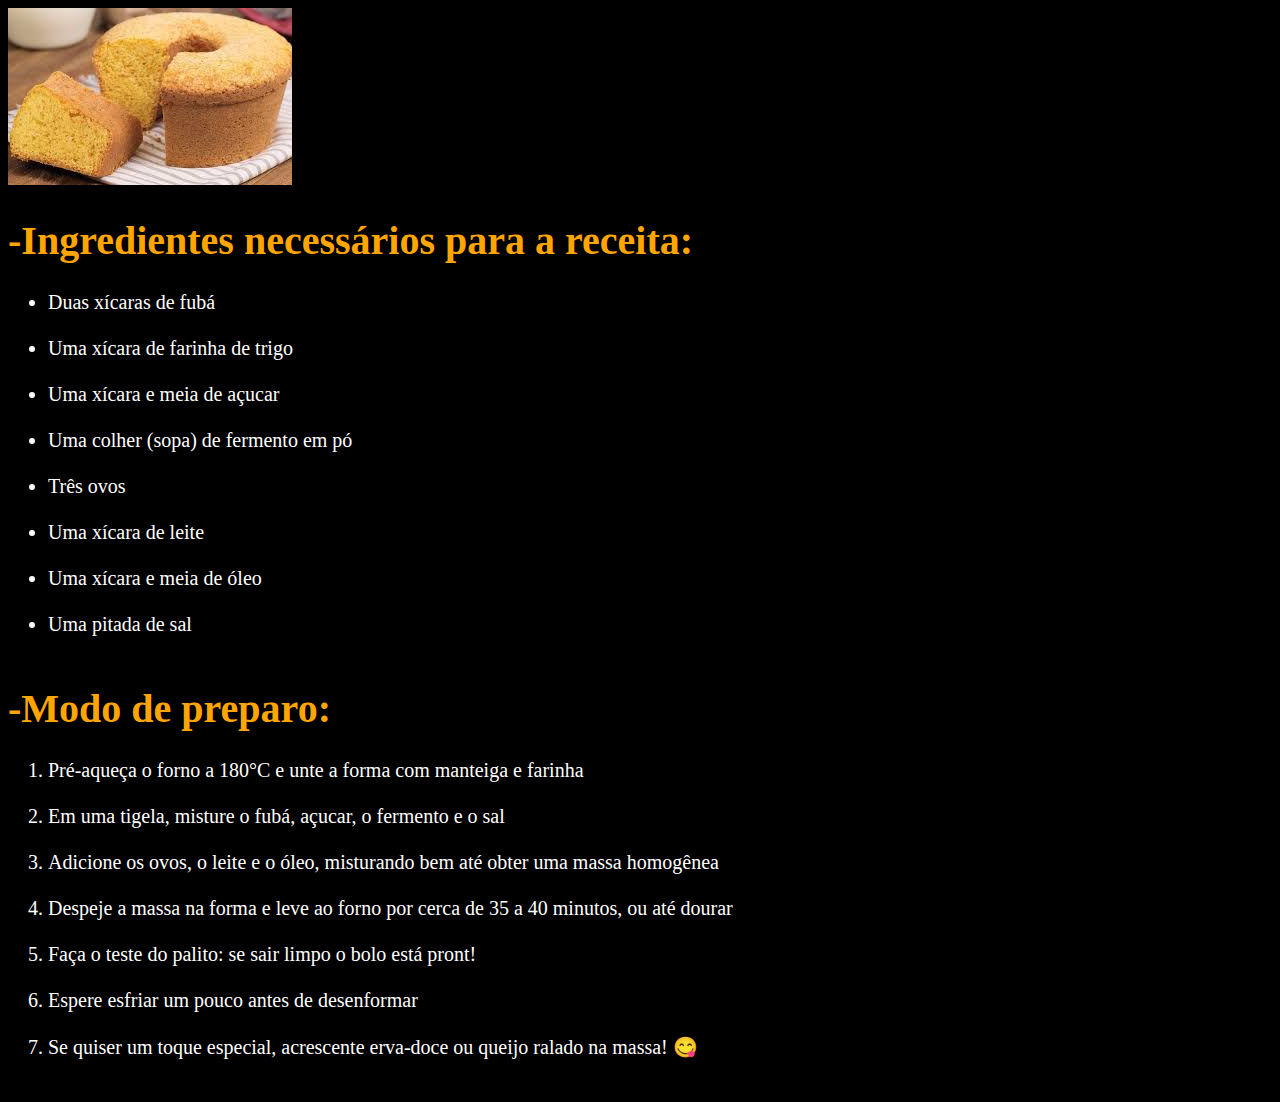
==== trabalhoreceita27-02/pagina receita (Gabriel)/Receita-Bolo-Gabriel.html @ 9f5ccacf "receita aula Ronan" ====
<!DOCTYPE html>
  
 <html lang="pt-br">

    <head><style>body {background-color: black; color: white; font-size: 20px;} h1 {color: orange}</style>

    <meta charset="UTF-8"/>
    <title>Receita de bolo de fubá </title>

    </head> 
    
<body>

    <img src="bolodefuba.jpg" alt="BoloDeFuba">

    <h1>-Ingredientes necessários para a receita: <br> </h1> 
            
     <ul>
        <li>Duas xícaras de fubá <br><br></li>
        <li>Uma xícara de farinha de trigo <br><br></li>
        <li>Uma xícara e meia de açucar <br><br></li>
        <li>Uma colher (sopa) de fermento em pó <br><br></li>
        <li>Três ovos <br><br></li>
        <li>Uma xícara de leite <br><br></li>
        <li>Uma xícara e meia de óleo <br><br></li>
        <li>Uma pitada de sal <br><br></li>
     </ul>
    

    <h1>-Modo de preparo:<br></h1>

     <ol>
         <li>Pré-aqueça o forno a 180°C e unte a forma com manteiga e farinha<br><br></li>
         <li>Em uma tigela, misture o fubá, açucar, o fermento e o sal<br><br></li>
         <li>Adicione os ovos, o leite e o óleo, misturando bem até obter uma massa homogênea<br><br></li>
         <li>Despeje a massa na forma e leve ao forno por cerca de 35 a 40 minutos, ou até dourar<br><br></li>
         <li>Faça o teste do palito: se sair limpo o bolo está pront!<br><br></li>
         <li>Espere esfriar um pouco antes de desenformar<br><br></li>
         <li>Se quiser um toque especial, acrescente erva-doce ou queijo ralado na massa! 😋<br><br></li>
      </ol> 

       
</body>


</html>
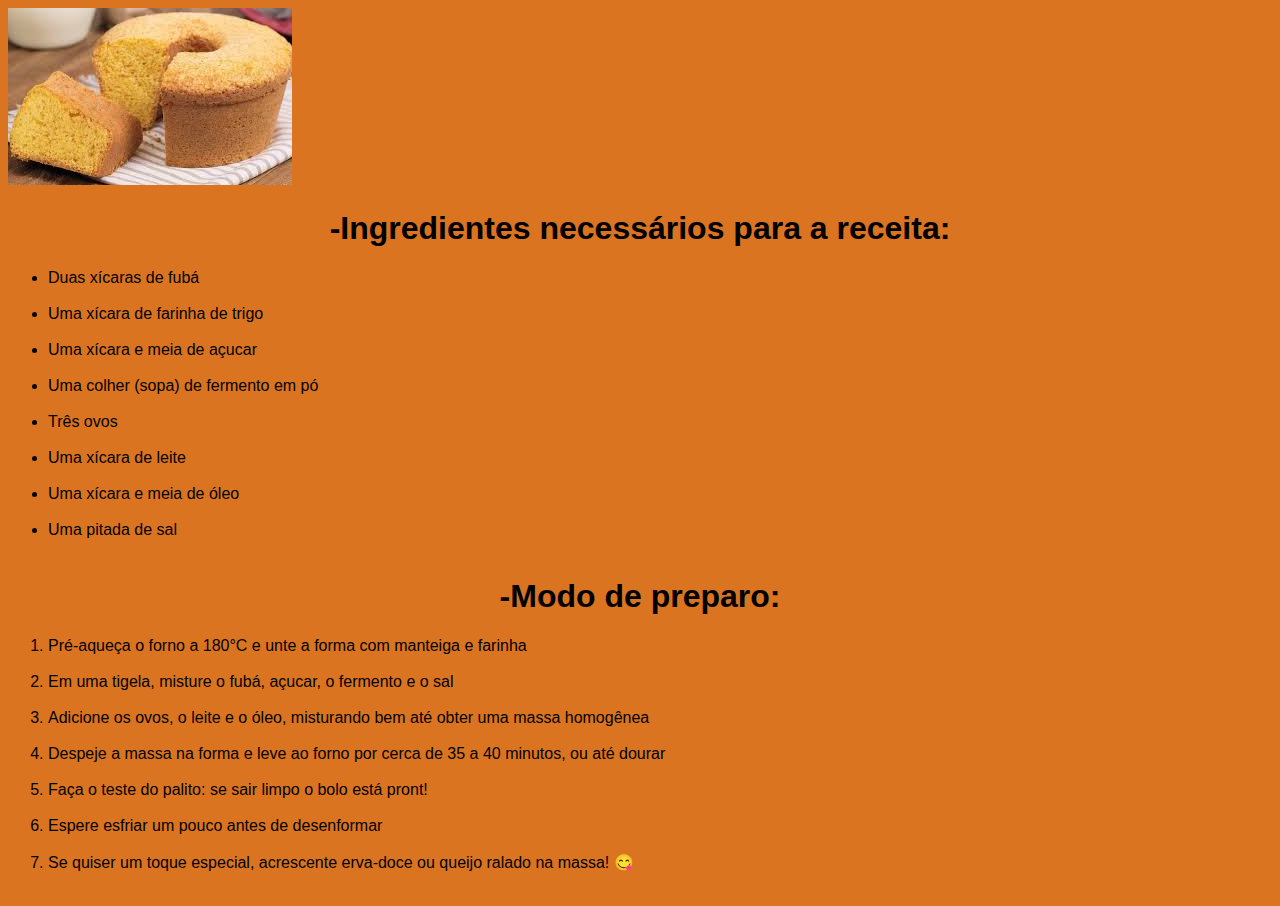
==== commit 98d8dfcc: "Adicionando CSS externo na pagina de receita" ====
--- a/trabalhoreceita27-02/pagina receita (Gabriel)/Receita-Bolo-Gabriel.html
+++ b/trabalhoreceita27-02/pagina receita (Gabriel)/Receita-Bolo-Gabriel.html
@@ -2,11 +2,11 @@
   
  <html lang="pt-br">
 
-    <head><style>body {background-color: black; color: white; font-size: 20px;} h1 {color: orange}</style>
+    <head>
 
     <meta charset="UTF-8"/>
     <title>Receita de bolo de fubá </title>
-
+<link rel="stylesheet" href="./style.css">
     </head> 
     
 <body>
--- a/trabalhoreceita27-02/pagina receita (Gabriel)/style.css
+++ b/trabalhoreceita27-02/pagina receita (Gabriel)/style.css
@@ -0,0 +1,25 @@
+/* Estilizando o fundo */
+body {
+    background-color: #da7421;
+    font-family: Arial, sans-serif;
+}
+
+/* Estilizando o título */
+h1 {
+    color: rgb(0, 0, 0);
+    text-align: center;
+}
+
+/* Estilizando o parágrafo */
+p {
+    color: #333;
+    font-size: 18px;
+    text-align: center;
+}
+
+/* Estilizando a cor do texto */
+
+body {
+    color:rgb(2, 2, 2)
+}
+  
